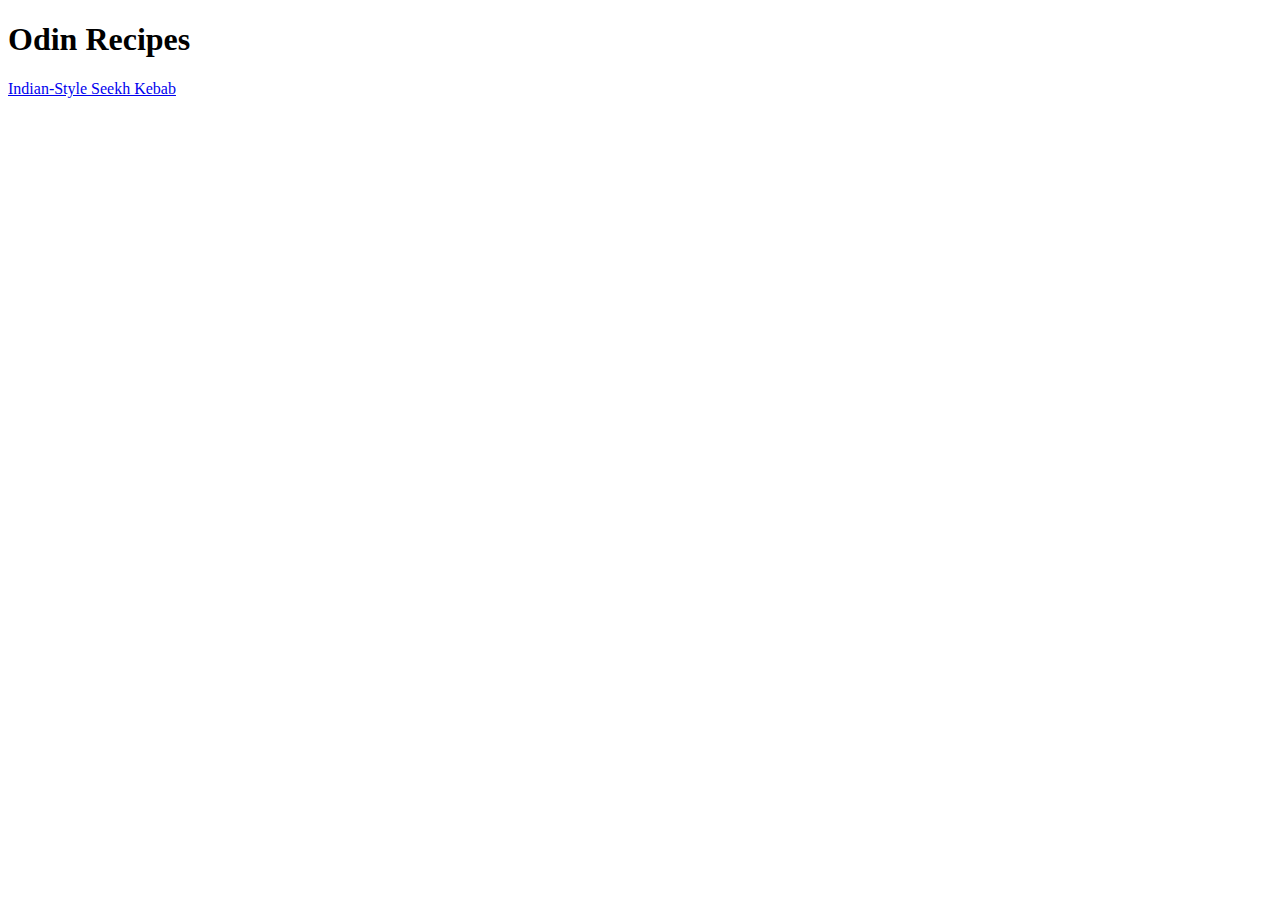
==== index.html @ b5f71e20 "Add recipe page href to index.html" ====
<!DOCTYPE html>
<html lang="en">
<head>
    <meta charset="UTF-8">
    <meta name="viewport" content="width=device-width, initial-scale=1.0">
    <title>Document</title>
</head>
<body>
    <h1>Odin Recipes</h1>
    <a href="./recipes/indian-style-seekh-kebab.html" target="_blank" rel="noopener noreferrer">Indian-Style Seekh Kebab</a>
</body>
</html>
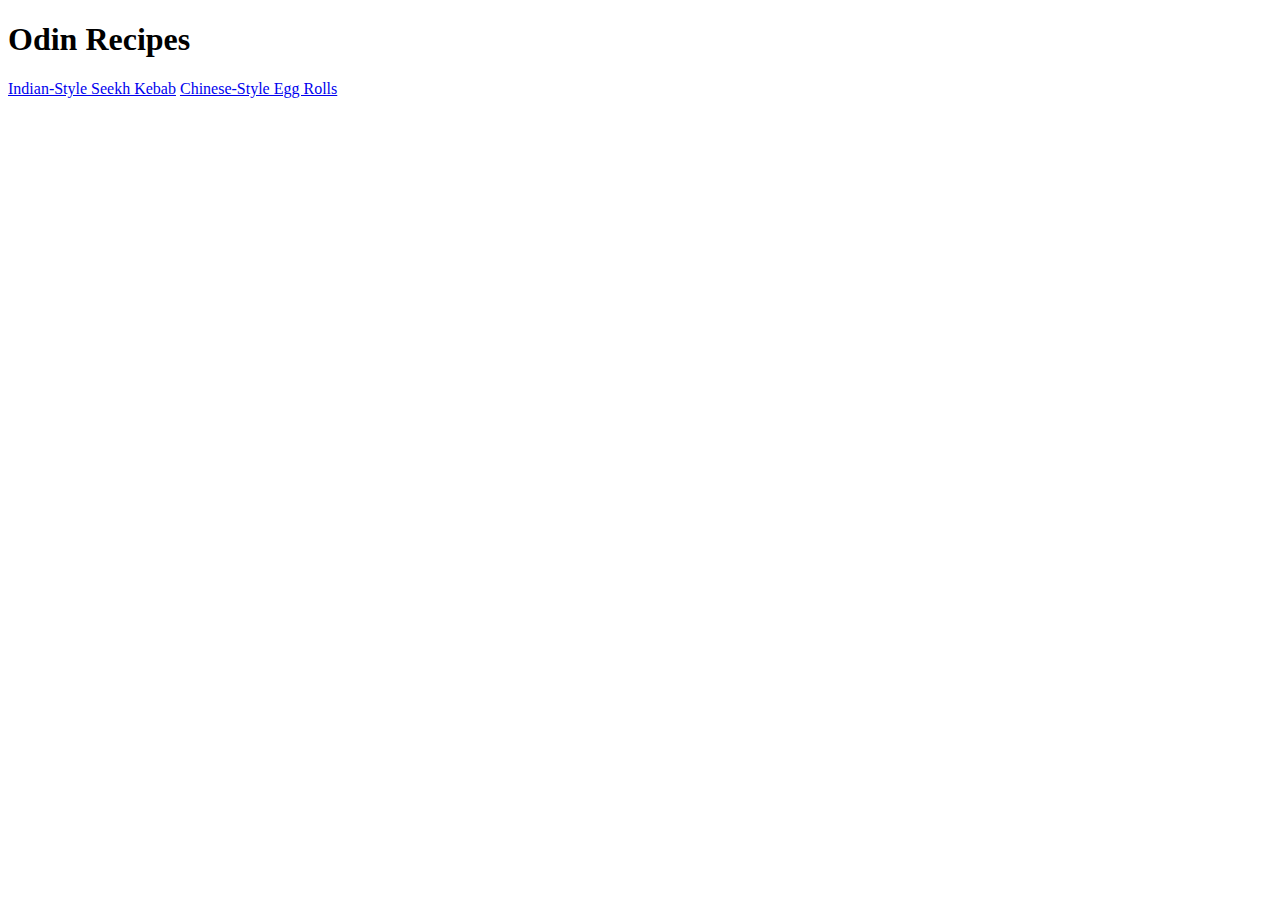
==== commit bb58b31f: "Add recipe page and link index.html" ====
--- a/index.html
+++ b/index.html
@@ -3,10 +3,11 @@
 <head>
     <meta charset="UTF-8">
     <meta name="viewport" content="width=device-width, initial-scale=1.0">
-    <title>Document</title>
+    <title>Odin Recipes</title>
 </head>
 <body>
     <h1>Odin Recipes</h1>
-    <a href="./recipes/indian-style-seekh-kebab.html" target="_blank" rel="noopener noreferrer">Indian-Style Seekh Kebab</a>
+    <a href="./recipes/indian-style-seekh-kebab.html">Indian-Style Seekh Kebab</a>
+    <a href="./recipes/chinese-style-egg-rolls.html">Chinese-Style Egg Rolls</a>
 </body>
 </html>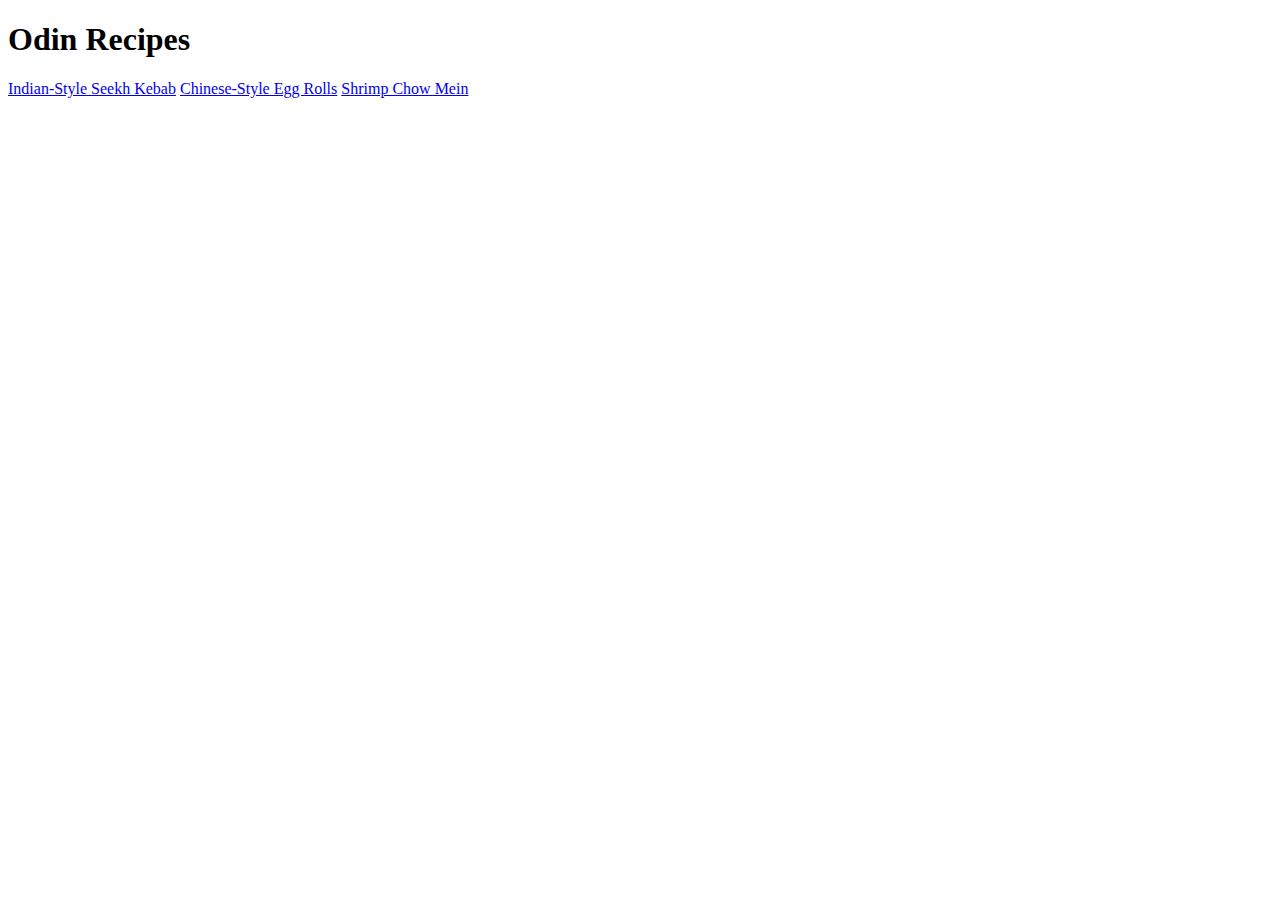
==== commit 397e4705: "Add 3rd recipe webpage and image" ====
--- a/index.html
+++ b/index.html
@@ -9,5 +9,6 @@
     <h1>Odin Recipes</h1>
     <a href="./recipes/indian-style-seekh-kebab.html">Indian-Style Seekh Kebab</a>
     <a href="./recipes/chinese-style-egg-rolls.html">Chinese-Style Egg Rolls</a>
+    <a href="./recipes/shrimp-chow-mein.html">Shrimp Chow Mein</a>
 </body>
 </html>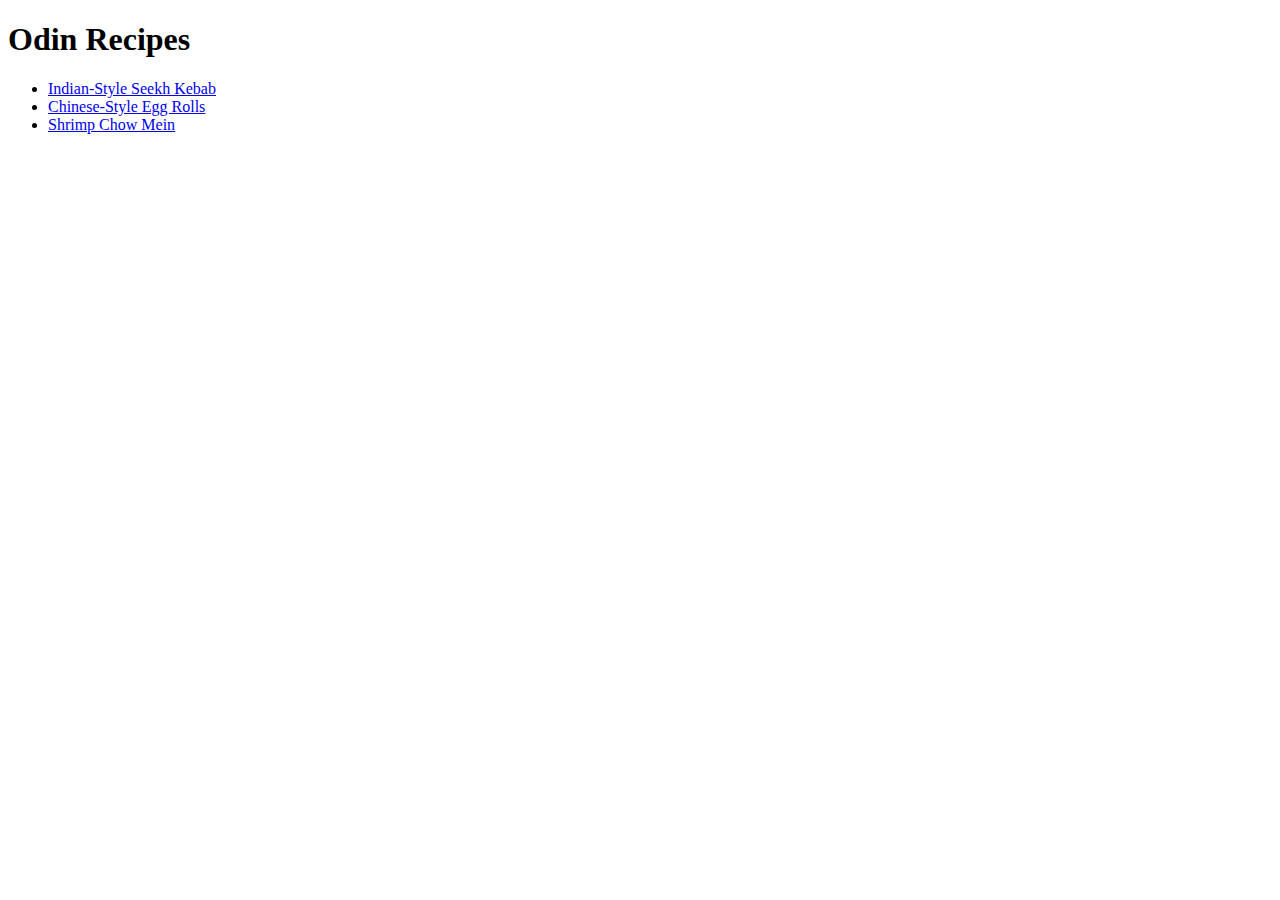
==== commit 6386a990: "Put homepage links in a list" ====
--- a/index.html
+++ b/index.html
@@ -7,8 +7,10 @@
 </head>
 <body>
     <h1>Odin Recipes</h1>
-    <a href="./recipes/indian-style-seekh-kebab.html">Indian-Style Seekh Kebab</a>
-    <a href="./recipes/chinese-style-egg-rolls.html">Chinese-Style Egg Rolls</a>
-    <a href="./recipes/shrimp-chow-mein.html">Shrimp Chow Mein</a>
+    <ul>
+        <li><a href="./recipes/indian-style-seekh-kebab.html">Indian-Style Seekh Kebab</a></li>
+        <li><a href="./recipes/chinese-style-egg-rolls.html">Chinese-Style Egg Rolls</a></li>
+        <li><a href="./recipes/shrimp-chow-mein.html">Shrimp Chow Mein</a></li>
+    </ul>
 </body>
 </html>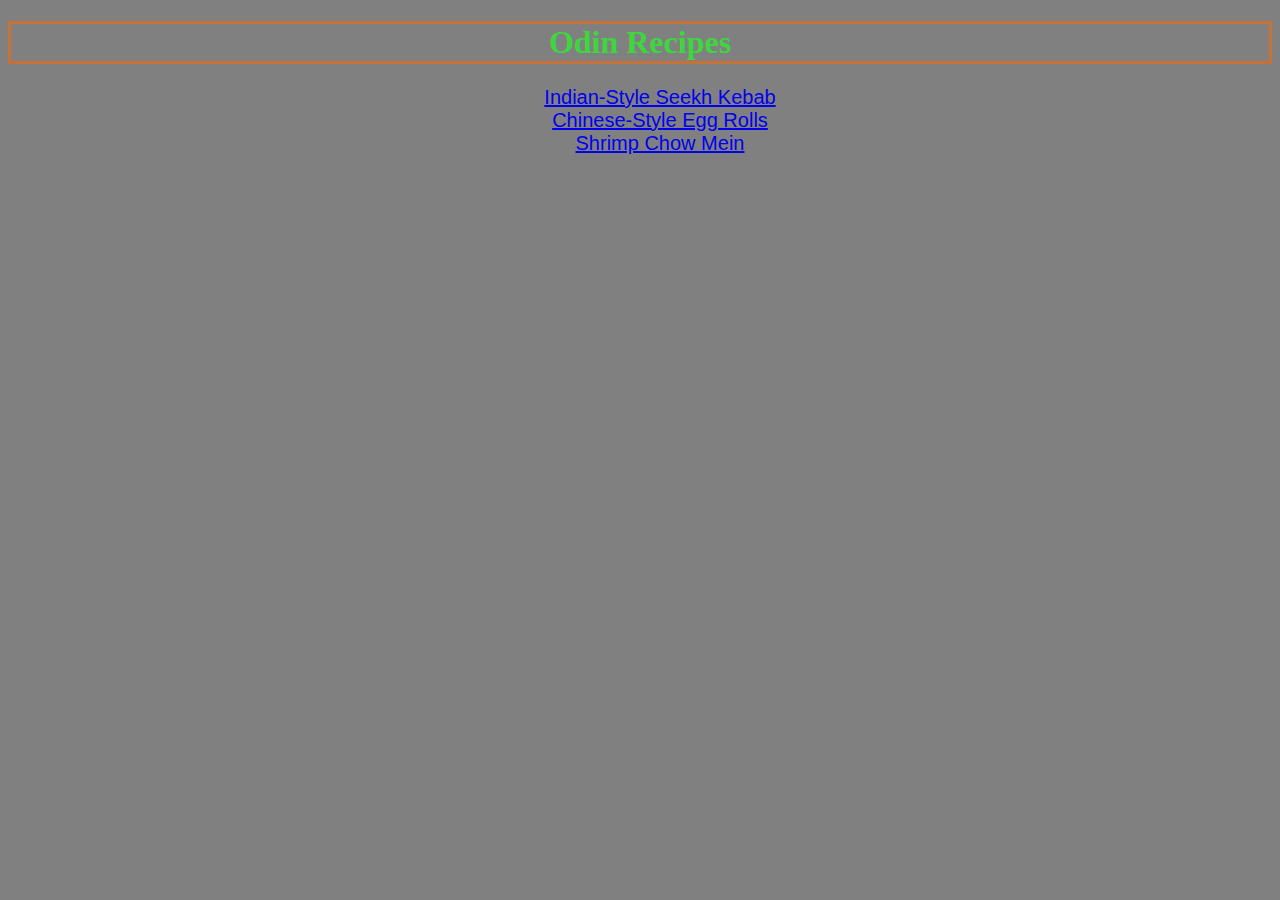
==== commit af4b5449: "Add class to index.html and set a rule for it" ====
--- a/index.html
+++ b/index.html
@@ -3,11 +3,12 @@
 <head>
     <meta charset="UTF-8">
     <meta name="viewport" content="width=device-width, initial-scale=1.0">
+    <link rel="stylesheet" href="style.css">
     <title>Odin Recipes</title>
 </head>
 <body>
     <h1>Odin Recipes</h1>
-    <ul>
+    <ul class="recipe-list">
         <li><a href="./recipes/indian-style-seekh-kebab.html">Indian-Style Seekh Kebab</a></li>
         <li><a href="./recipes/chinese-style-egg-rolls.html">Chinese-Style Egg Rolls</a></li>
         <li><a href="./recipes/shrimp-chow-mein.html">Shrimp Chow Mein</a></li>
--- a/style.css
+++ b/style.css
@@ -0,0 +1,38 @@
+img {
+    height: auto;
+    width: 500px;
+}
+
+body {
+    background-color: #808080;
+}
+
+h1 {
+    color: rgba(33, 252, 33, 0.705);
+    border: rgba(255, 102, 0, 0.562) solid 3px;
+    font-family: 'Times New Roman', Calibri, sans-serif;
+    text-align: center;
+}
+
+ol {
+    font-family: 'Franklin Gothic Medium', 'Arial Narrow', Arial, sans-serif;
+    font-weight: 500;
+    color :rgb(68, 66, 31);
+    font-size: 18px;
+    text-align: right;
+}
+
+ul {
+    font-family: Verdana, Geneva, Tahoma, sans-serif;
+    font-size: 20px;
+    text-align: center;
+}
+
+div {
+    color: pink;
+    border: solid 3px currentColor;
+}
+
+.recipe-list {
+    list-style: none;
+}